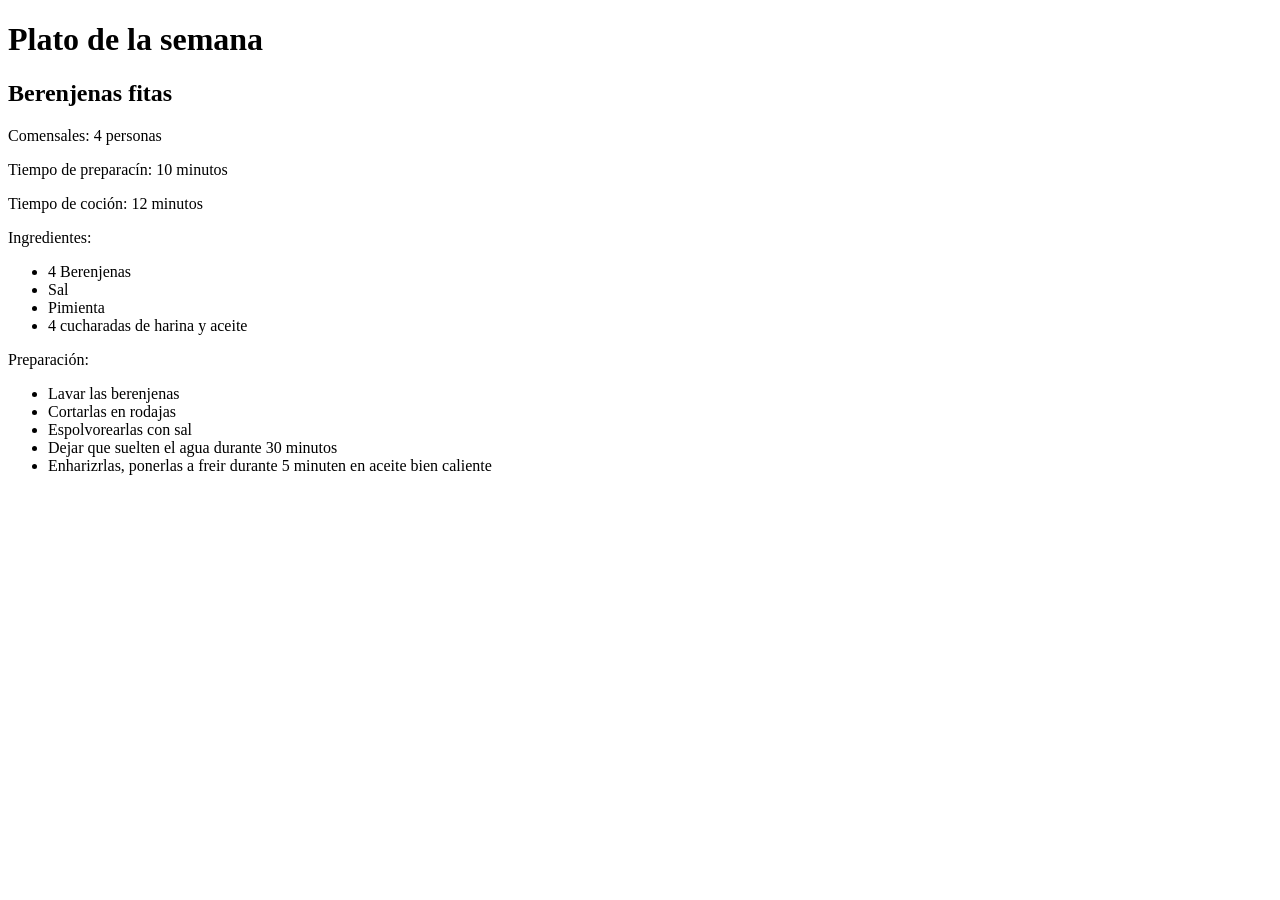
==== ejer1/platosemana.html @ 03b6d06f "first commit" ====
<!DOCTYPE html>
<html lang="en">
<head>
  <meta charset="UTF-8">
  <meta name="viewport" content="width=device-width, initial-scale=1.0">
  <title>Plato de la semana</title>
</head>
<body>
  <div>
      <h1>Plato de la semana</h1>
      <h2>Berenjenas fitas</h2>
      <p>Comensales: 4 personas</p>
      <p>Tiempo de preparac&iacute;n: 10 minutos</p>
      <p>Tiempo de coci&oacute;n: 12 minutos</p>
      <p>Ingredientes:</p>
      <p>
        <ul>
          <li>4 Berenjenas</li>
          <li>Sal</li>
          <li>Pimienta</li>
          <li>4 cucharadas de harina y aceite</li>
        </ul>
      </p>
      <p>Preparaci&oacute;n:</p>
      <p>
        <ul>
          <li>Lavar las berenjenas</li>
          <li>Cortarlas en rodajas</li>
          <li>Espolvorearlas con sal</li>
          <li>Dejar que suelten el agua durante 30 minutos</li>
          <li>Enharizrlas, ponerlas a freir durante 5 minuten en aceite bien caliente</li>
        </ul>
      </p>
  </div>
</body>
</html>
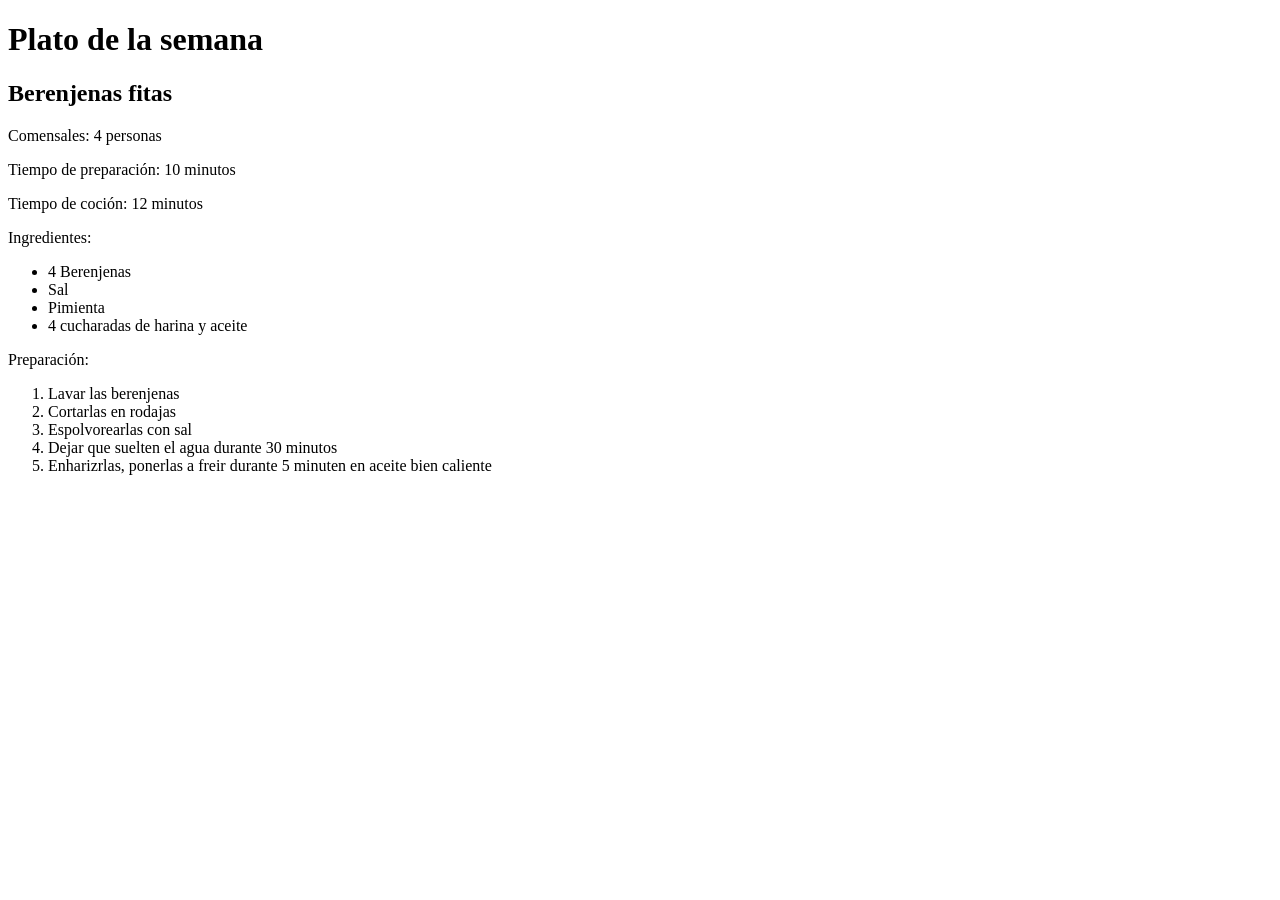
==== commit 49d13e46: "some changes" ====
--- a/ejer1/platosemana.html
+++ b/ejer1/platosemana.html
@@ -1,36 +1,35 @@
-<!DOCTYPE html>
-<html lang="en">
-<head>
-  <meta charset="UTF-8">
-  <meta name="viewport" content="width=device-width, initial-scale=1.0">
-  <title>Plato de la semana</title>
-</head>
-<body>
-  <div>
+<!doctype html>
+<html lang="es">
+  <head>
+    <meta charset="UTF-8" />
+    <meta name="viewport" content="width=device-width, initial-scale=1.0" />
+    <title>Plato de la semana</title>
+  </head>
+  <body>
+    <div>
       <h1>Plato de la semana</h1>
       <h2>Berenjenas fitas</h2>
       <p>Comensales: 4 personas</p>
-      <p>Tiempo de preparac&iacute;n: 10 minutos</p>
+      <p>Tiempo de preparaci&oacute;n: 10 minutos</p>
       <p>Tiempo de coci&oacute;n: 12 minutos</p>
       <p>Ingredientes:</p>
-      <p>
-        <ul>
-          <li>4 Berenjenas</li>
-          <li>Sal</li>
-          <li>Pimienta</li>
-          <li>4 cucharadas de harina y aceite</li>
-        </ul>
-      </p>
+      <ul>
+        <li>4 Berenjenas</li>
+        <li>Sal</li>
+        <li>Pimienta</li>
+        <li>4 cucharadas de harina y aceite</li>
+      </ul>
       <p>Preparaci&oacute;n:</p>
-      <p>
-        <ul>
-          <li>Lavar las berenjenas</li>
-          <li>Cortarlas en rodajas</li>
-          <li>Espolvorearlas con sal</li>
-          <li>Dejar que suelten el agua durante 30 minutos</li>
-          <li>Enharizrlas, ponerlas a freir durante 5 minuten en aceite bien caliente</li>
-        </ul>
-      </p>
-  </div>
-</body>
-</html>+      <ol>
+        <li>Lavar las berenjenas</li>
+        <li>Cortarlas en rodajas</li>
+        <li>Espolvorearlas con sal</li>
+        <li>Dejar que suelten el agua durante 30 minutos</li>
+        <li>
+          Enharizrlas, ponerlas a freir durante 5 minuten en aceite bien
+          caliente
+        </li>
+      </ol>
+    </div>
+  </body>
+</html>
